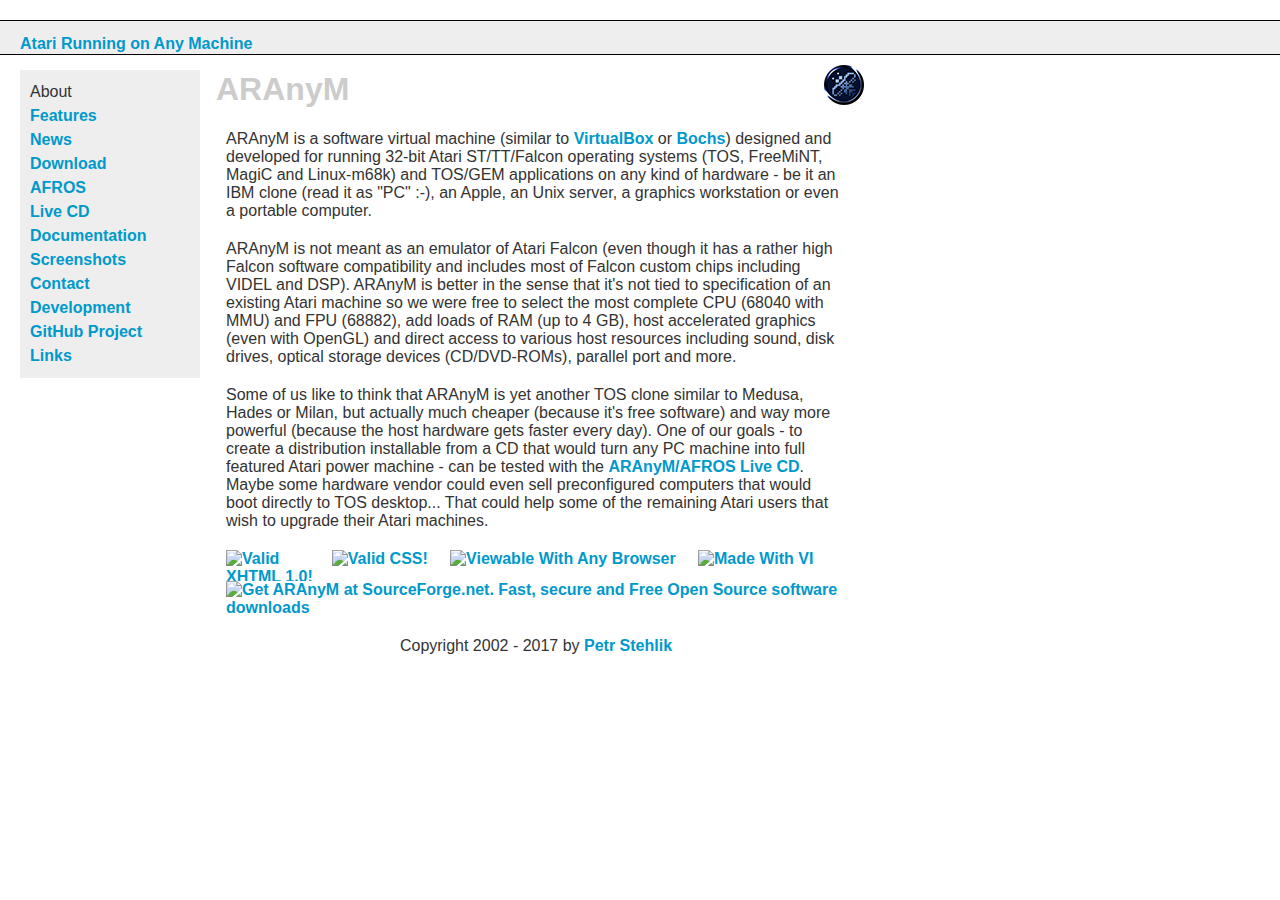
==== index.html @ 56ed0ae0 "original pages for start" ====
<?xml version="1.0" encoding="UTF-8"?>
<!DOCTYPE html PUBLIC "-//W3C//DTD XHTML 1.0 Transitional//EN"
    "http://www.w3.org/TR/xhtml1/DTD/xhtml1-transitional.dtd">
<html xmlns="http://www.w3.org/1999/xhtml" xml:lang="en" lang="en">
<head>
  <!-- zdeVnorMakra                                                       
  -->
  <meta name="editor" content="/usr/bin/vi"/>
  <meta name="author" content="Petr Stehlik"/>
  <meta name="keywords" content="Atari ARAnyM powerful TOS clone"/>
  <title>About ARAnyM</title>
  <style type="text/css" media="all">@import "layout.css";</style>
</head>

<body>

<!-- myTopHeaderBegin -->
<div id="Header"><a href="http://aranym.org/" title="ARAnyM Web"> Atari Running on Any Machine</a></div>
<!-- myTopHeaderEnd -->

<!-- myLeftMenuName(`About') -->
<!-- myLeftMenuBegin -->
<div id="Menu">
About<br />
	<a href="features.html" title="Feature List">Features</a><br />
	<a href="news.html" title="Site News">News</a><br />
	<a href="download.html" title="Files for Download">Download</a><br />
	<a href="afros.html" title="Atari FRee OS">AFROS</a><br />
	<a href="livecd.html" title="ARAnyM Live CD">Live CD</a><br />
	<a href="http://wiki.aranym.org/" title="Documentation in Wiki">Documentation</a><br />
	<a href="screenshots.html" title="Screenshots">Screenshots</a><br />
	<a href="contact.html" title="Contact address">Contact</a><br />
	<a href="development.html" title="Development">Development</a><br />
	<a href="https://github.com/aranym/" title="GitHub Project Page">GitHub Project</a><br />
	<a href="links.html" title="Links">Links</a><br />
</div>
<!-- myLeftMenuEnd -->

<div id="Content">
	<h1>ARAnyM</h1>
	<p>ARAnyM is a software virtual machine (similar to <a href="http://www.virtualbox.org/">VirtualBox</a> or <a href="http://bochs.sourceforge.net/">Bochs</a>) designed and developed for running 32-bit Atari ST/TT/Falcon operating systems (TOS, FreeMiNT, MagiC and Linux-m68k) and TOS/GEM applications on any kind of hardware - be it an IBM clone (read it as "PC" :-), an Apple, an Unix server, a graphics workstation or even a portable computer.</p>

	<p>ARAnyM is not meant as an emulator of Atari Falcon (even though it has a rather high Falcon software compatibility and includes most of Falcon custom chips including VIDEL and DSP). ARAnyM is better in the sense that it's not tied to specification of an existing Atari machine so we were free to select the most complete CPU (68040 with MMU) and FPU (68882), add loads of RAM (up to 4 GB), host accelerated graphics (even with OpenGL) and direct access to various host resources including sound, disk drives, optical storage devices (CD/DVD-ROMs), parallel port and more.</p>

	<p>Some of us like to think that ARAnyM is yet another TOS clone similar to Medusa, Hades or Milan, but actually much cheaper (because it's free software) and way more powerful (because the host hardware gets faster every day). One of our goals - to create a distribution installable from a CD that would turn any PC machine into full featured Atari power machine - can be tested with the <a href="livecd.html">ARAnyM/AFROS Live CD</a>. Maybe some hardware vendor could even sell preconfigured computers that would boot directly to TOS desktop... That could help some of the remaining Atari users that wish to upgrade their Atari machines.</p>
	
    <p><a href="http://validator.w3.org/check/referer"><img
                src="http://www.w3.org/Icons/valid-xhtml10" alt="Valid XHTML 1.0!"
                height="31" width="88" border="0" align="left" /></a>
       &nbsp; &nbsp;
       <a href="http://jigsaw.w3.org/css-validator/validator?uri=http://aranym.sf.net/index.html"><img
                style="border:0;width:88px;height:31px"
                src="http://jigsaw.w3.org/css-validator/images/vcss" alt="Valid CSS!"
                border="0"/></a>
       &nbsp; &nbsp;
       <a href="http://www.anybrowser.org/campaign/"><img src="img/anybrowser.gif" width="88" height="31" alt="Viewable With Any Browser" border="0"/></a>
       &nbsp; &nbsp;
       <a href="http://elvis.the-little-red-haired-girl.org/"><img src="img/vi.gif" width="88" height="31" alt="Made With VI" border="0"/></a>
       &nbsp; &nbsp;
       <a href="http://sourceforge.net/projects/aranym"><img src="http://sflogo.sourceforge.net/sflogo.php?group_id=41106&type=13" width="120" height="30" border="0" alt="Get ARAnyM at SourceForge.net. Fast, secure and Free Open Source software downloads" /></a>
    </p>
    <p align="center">Copyright 2002 - 2017 by <a href="mailto:pstehlik@sophics.cz">Petr Stehlik</a></p>
</div>

</body>
</html>
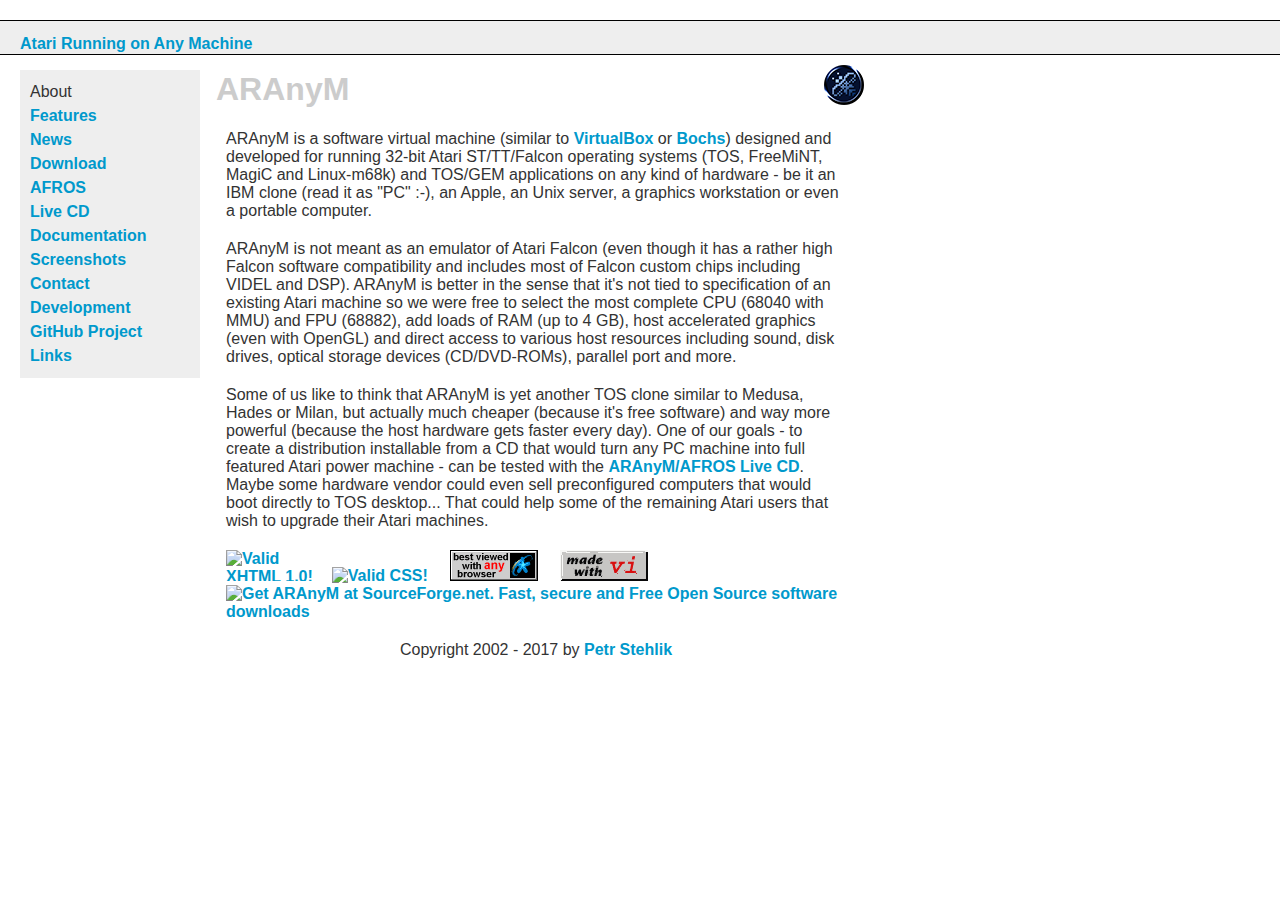
==== commit 5bc909a1: "little fixes" ====
--- a/index.html
+++ b/index.html
@@ -15,7 +15,7 @@
 <body>
 
 <!-- myTopHeaderBegin -->
-<div id="Header"><a href="http://aranym.org/" title="ARAnyM Web"> Atari Running on Any Machine</a></div>
+<div id="Header"><a href="http://aranym.github.io/" title="ARAnyM Web"> Atari Running on Any Machine</a></div>
 <!-- myTopHeaderEnd -->
 
 <!-- myLeftMenuName(`About') -->
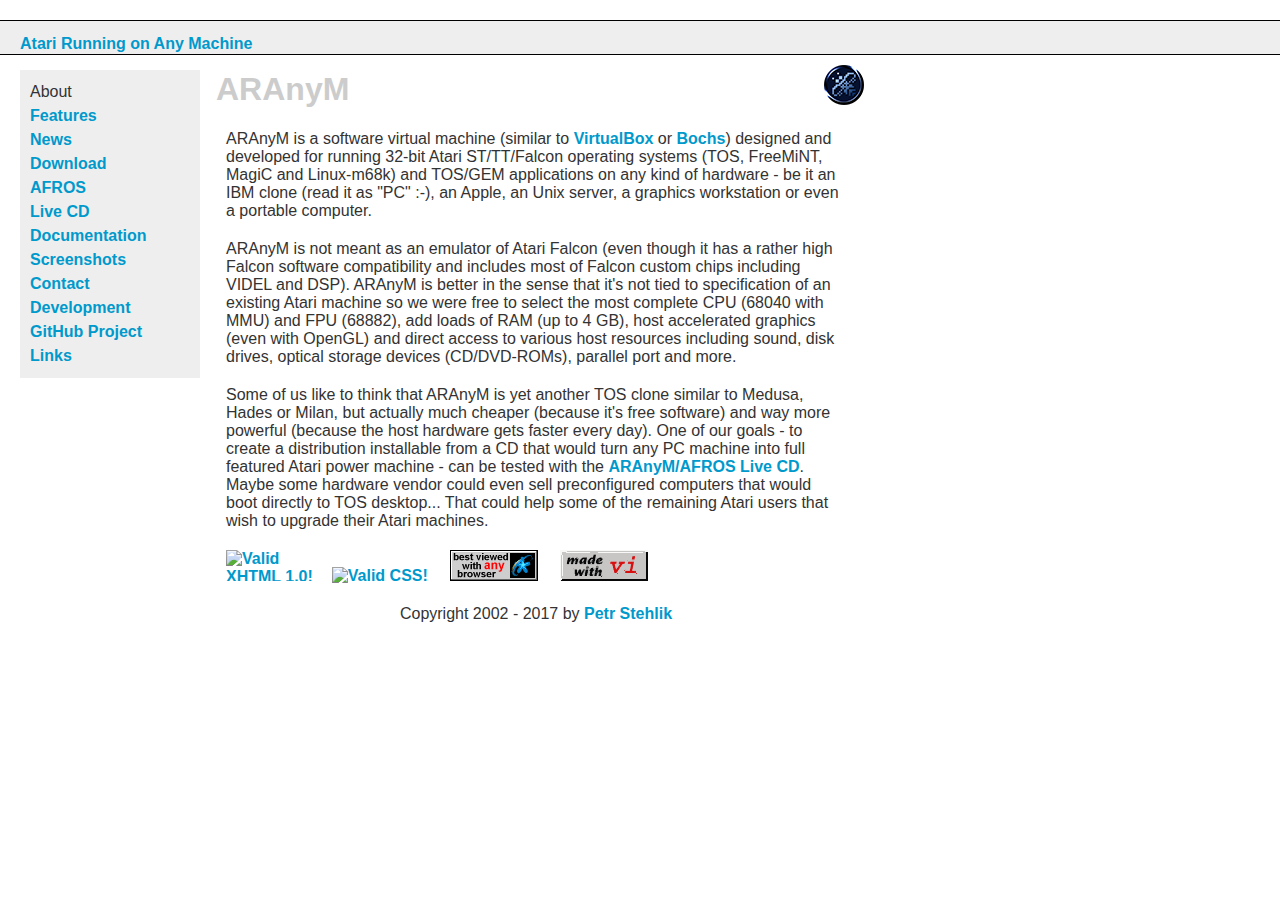
==== commit c0fd47f8: "another SF bit to remove" ====
--- a/index.html
+++ b/index.html
@@ -56,8 +56,6 @@
        <a href="http://www.anybrowser.org/campaign/"><img src="img/anybrowser.gif" width="88" height="31" alt="Viewable With Any Browser" border="0"/></a>
        &nbsp; &nbsp;
        <a href="http://elvis.the-little-red-haired-girl.org/"><img src="img/vi.gif" width="88" height="31" alt="Made With VI" border="0"/></a>
-       &nbsp; &nbsp;
-       <a href="http://sourceforge.net/projects/aranym"><img src="http://sflogo.sourceforge.net/sflogo.php?group_id=41106&type=13" width="120" height="30" border="0" alt="Get ARAnyM at SourceForge.net. Fast, secure and Free Open Source software downloads" /></a>
     </p>
     <p align="center">Copyright 2002 - 2017 by <a href="mailto:pstehlik@sophics.cz">Petr Stehlik</a></p>
 </div>
